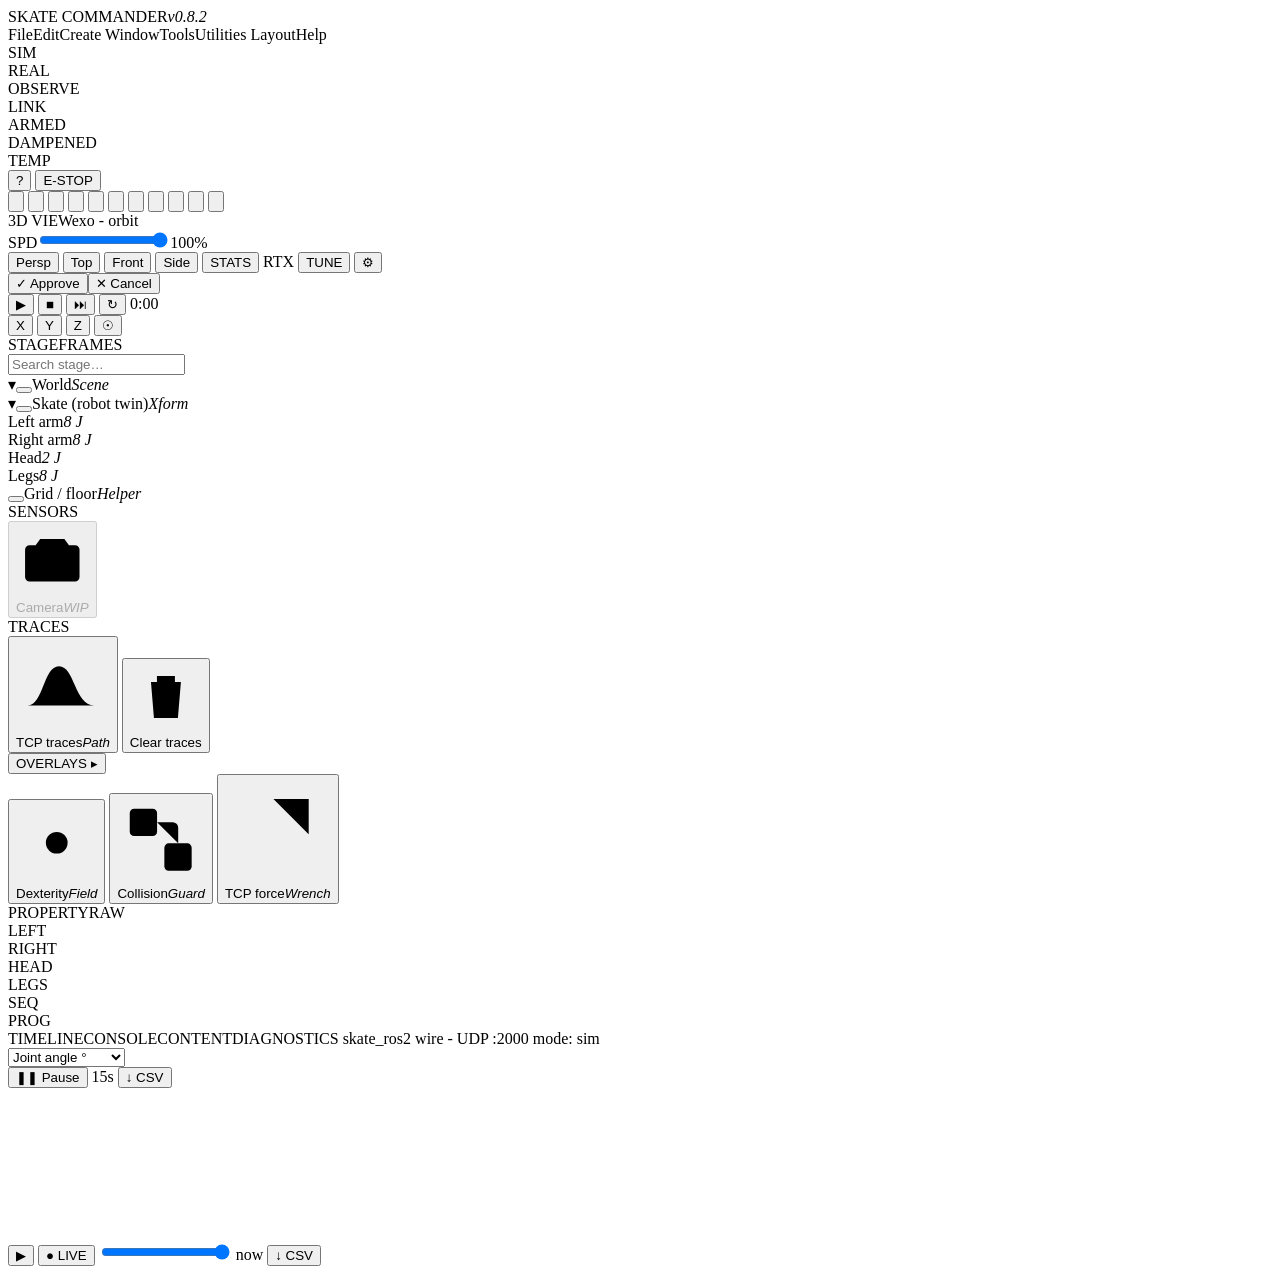
==== tools/skate_commander/static/index.html @ b84984fe "feat(commander+ros2): OBSERVE - the cockpit watches MoveIt drive a shared sim (v0.8.2) - sim_endpoin" ====
<!DOCTYPE html>
<html lang="en">
<head>
<meta charset="utf-8">
<meta name="viewport" content="width=device-width, initial-scale=1">
<title>Skate Commander</title>
<link rel="stylesheet" href="/static/style.css">
<script type="importmap">
{ "imports": {
    "three": "https://cdn.jsdelivr.net/npm/three@0.160.0/build/three.module.js",
    "three/addons/": "https://cdn.jsdelivr.net/npm/three@0.160.0/examples/jsm/"
} }
</script>
</head>
<body>
<div id="app">

  <!-- ============ MENU BAR ============ -->
  <div id="menubar">
    <div id="logo">SKATE <span>COMMANDER</span><em id="ver">v0.8.2</em></div>
    <nav id="menus">
      <span class="menu">File</span><span class="menu">Edit</span><span class="menu">Create</span>
      <span class="menu">Window</span><span class="menu">Tools</span><span class="menu">Utilities</span>
      <span class="menu">Layout</span><span class="menu">Help</span>
    </nav>
    <div class="mb-sp"></div>
    <div id="mode-toggle" title="Same UDP wire - SIM targets 127.0.0.1, REAL targets the robot">
      <div id="mode-sim" class="active sim">SIM</div>
      <div id="mode-real">REAL</div>
    </div>
    <div id="observe-toggle" role="button" tabindex="0" aria-pressed="false"
         title="Observer mode - the cockpit only watches: telemetry keeps flowing, no commands are sent. Attach alongside an external commander (e.g. the ROS 2 / MoveIt driver) sharing the same sim endpoint. Leaving OBSERVE lands in E-STOP.">
      <span>OBSERVE</span>
    </div>
    <div class="status-cluster" role="status" aria-live="polite">
      <div class="chip" id="chip-link" title="Robot/sim link over the UDP wire">LINK</div>
      <div class="chip" id="chip-lat" aria-hidden="true" title="Round-trip latency - browser/server ping echo" style="display:none"></div>
      <div class="chip" id="chip-bw" aria-hidden="true" title="Downlink bandwidth - telemetry received from the server" style="display:none"></div>
      <div class="chip" id="chip-armed">ARMED</div>
      <div class="chip" id="chip-live">DAMPENED</div>
      <div class="chip" id="chip-ext" style="display:none" title="An external commander (e.g. MoveIt) is driving the robot - the cockpit is observing">EXTERNAL</div>
      <div class="chip" id="chip-temp">TEMP</div>
      <div class="chip" id="chip-guard" style="display:none" title="Self-collision guard: impossible poses are rejected before being sent">GUARD</div>
      <div class="chip" id="chip-sing" style="display:none" title="Near a singularity - the arm is nearly straight">SING</div>
      <div class="chip" id="chip-rec" style="display:none" title="Teach-in recording">REC</div>
      <div class="chip" id="chip-home" style="display:none" title="Homing - gliding to the safe default pose; ROUTING when routing around a self-collision">HOMING</div>
      <div class="chip" id="chip-contact" style="display:none" title="Contact reflex tripped - click to reset">CONTACT</div>
    </div>
    <button id="btn-keys" aria-label="Keyboard shortcuts" title="Keyboard shortcuts (press ?)">?</button>
    <button id="btn-estop">E-STOP</button>
  </div>

  <!-- ============ MAIN ============ -->
  <div id="main">

    <!-- LEFT: vertical Main Toolbar -->
    <div id="toolrail">
      <button class="rail-tool act tri" data-tool="select" title="Select (default viewport behaviour)"><svg viewBox="0 0 24 24"><path d="M5 3l14 9-6 1 3 6-2 1-3-6-4 4z"/></svg></button>
      <button class="rail-tool tri" data-tool="translate" title="Move / translate the IK target"><svg viewBox="0 0 24 24"><path d="M12 2v20M2 12h20M9 5l3-3 3 3M9 19l3 3 3-3M5 9l-3 3 3 3M19 9l3 3-3 3"/></svg></button>
      <button class="rail-tool tri" data-tool="rotate" title="Rotate the IK target"><svg viewBox="0 0 24 24"><path d="M4 12a8 8 0 1 1 2.3 5.6M4 12V7M4 12h5"/></svg></button>
      <button class="rail-tool" data-tool="scale" title="Scale"><svg viewBox="0 0 24 24"><path d="M4 20l7-7M4 20v-5M4 20h5M20 4l-7 7M20 4v5M20 4h-5"/></svg></button>
      <button class="rail-tool" data-tool="snap" title="Snap to increments"><svg viewBox="0 0 24 24"><path d="M4 4h16v16H4z"/><path d="M9 4v16M15 4v16M4 9h16M4 15h16"/></svg></button>
      <button class="rail-tool" data-tool="measure" title="Measure — click two points on the robot"><svg viewBox="0 0 24 24"><path d="M3 8h18v8H3z"/><path d="M7 8v4M11 8v3M15 8v4M19 8v3"/></svg></button>
      <button class="rail-tool" data-tool="marker" title="Annotate — click to drop a labeled marker in the scene"><svg viewBox="0 0 24 24"><path d="M12 21s7-6.5 7-12a7 7 0 0 0-14 0c0 5.5 7 12 7 12z"/><circle cx="12" cy="9" r="2.4"/></svg></button>
      <button class="rail-tool" data-tool="obstacle" title="Obstacle: add a box (+ box), then drag its gizmo to place it; the planner routes around it"><svg viewBox="0 0 24 24"><path d="M12 2l8 4.5v9L12 20l-8-4.5v-9z"/><path d="M12 2v9M4 6.5l8 4.5 8-4.5"/></svg></button>
      <span class="rail-div"></span>
      <button id="btn-home" class="rail-tool" title="HOME - glide to the documented safe pose"><svg viewBox="0 0 24 24"><path d="M3 11l9-8 9 8M5 9.5V21h14V9.5"/></svg></button>
      <button id="btn-mirror" class="rail-tool amber" title="MIRROR - commands to one arm are reflected onto the other"><svg viewBox="0 0 24 24"><path d="M12 3v18M7 8l-3 4 3 4M17 8l3 4-3 4"/></svg></button>
      <button id="btn-carry" class="rail-tool amber" title="CARRY - both wrists hold one object and move together"><svg viewBox="0 0 24 24"><path d="M12 2v6M12 16v6M2 12h6M16 12h6M9 5l3-3 3 3M9 19l3 3 3-3M5 9l-3 3 3 3M19 9l3 3-3 3"/></svg></button>
      <!-- rail Play/Stop removed 2026-06-26: duplicated the top E-STOP/RESUME; rail tightened so tools clear the timeline -->
      <div id="carry-pad" class="carry-pop" style="display:none">
        <div class="cp-head">CARRY - MOVE OBJECT</div>
        <div class="cp-grid">
          <button data-cd="-1,0,0" title="carry the object -X">X-</button><button data-cd="1,0,0" title="carry +X">X+</button>
          <button data-cd="0,-1,0" title="carry -Y (toward base)">Y-</button><button data-cd="0,1,0" title="carry +Y (away)">Y+</button>
          <button data-cd="0,0,-1" title="carry down">Z-</button><button data-cd="0,0,1" title="carry up">Z+</button>
          <div class="cp-axis">both wrists - world axes</div>
        </div>
      </div>
    </div>

    <!-- CENTER: 3D VIEW -->
    <div id="center-pane" class="pane center">
      <div class="pane-hd">3D&nbsp;VIEW<span class="hd-sub" id="view-sub">exo - orbit</span><div id="speed-ctl" title="Global motion speed override — scales jog + all glides (home, sequences)"><span class="sc-lbl">SPD</span><input type="range" id="speed-slider" min="10" max="100" step="5" value="100" aria-label="Motion speed override"><span id="speed-val">100%</span></div>
        <span class="hd-tools">
          <button class="vbtn" data-view="persp">Persp</button>
          <button class="vbtn" data-view="top">Top</button>
          <button class="vbtn" data-view="front">Front</button>
          <button class="vbtn" data-view="side">Side</button>
          <button class="vbtn" id="btn-stats" title="Toggle viewport stats (FPS / draw-calls / triangles)">STATS</button>
          <span class="hd-render">RTX</span>
          <button class="vbtn" id="btn-tune" title="Motion tuning — jog/glide cruise speed + accel, contact sensitivity">TUNE</button>
          <button class="vbtn" id="btn-vset" title="Viewport display settings">&#9881;</button>
        </span>
      </div>
      <div id="viewport">
        <div id="banner"></div>
        <div id="approve-bar" role="status" aria-live="assertive" aria-atomic="true"><span id="approve-text"></span><button id="approve-go">&#10003; Approve</button><button id="approve-cancel">&#10005; Cancel</button></div>
        <div class="overlay" id="overlay"></div>
        <div id="overlay-hint"></div>
        <div id="giz-hud"></div>
        <div id="marker-list" class="marker-list" style="display:none"></div>
        <div id="obstacle-list" class="marker-list" style="display:none"></div>
        <div id="stats-hud"></div>
        <div id="vset-pop" class="vset-pop" style="display:none">
          <div class="vset-hd">DISPLAY</div>
          <label class="vset-row"><span>Grid</span><input type="checkbox" id="vs-grid" checked></label>
          <label class="vset-row"><span>World axes</span><input type="checkbox" id="vs-axes" checked></label>
          <div class="vset-row"><span>Field of view</span><input type="range" id="vs-fov" min="30" max="75" value="50" aria-label="Field of view"><em id="vs-fov-v">50&deg;</em></div>
          <div class="vset-row vset-bg"><span>Background</span><span class="vs-sw on" data-bg="#08090B" style="background:#08090B" title="Near-black"></span><span class="vs-sw" data-bg="#0B1220" style="background:#0B1220" title="Deep blue"></span><span class="vs-sw" data-bg="#15171C" style="background:#15171C" title="Charcoal"></span></div>
          <label class="vset-row"><span>HD render</span><input type="checkbox" id="vs-hd"></label>
        </div>
        <div id="tune-pop" class="vset-pop" style="display:none">
          <div class="vset-hd">MOTION TUNING</div>
          <div class="tune-ctl"><div class="tune-lab"><span>Jog speed</span><span class="tv"><em id="tn-jr-v">0.35</em><i>rad/s</i></span></div><input type="range" id="tn-jr" min="5" max="150" step="5" value="35" aria-label="Jog speed rad/s"></div>
          <div class="tune-ctl"><div class="tune-lab"><span>Jog accel</span><span class="tv"><em id="tn-ja-v">3.0</em><i>rad/s&sup2;</i></span></div><input type="range" id="tn-ja" min="5" max="120" step="5" value="30" aria-label="Jog accel rad per s squared"></div>
          <div class="tune-ctl"><div class="tune-lab"><span>Glide speed</span><span class="tv"><em id="tn-sr-v">0.60</em><i>rad/s</i></span></div><input type="range" id="tn-sr" min="10" max="150" step="5" value="60" aria-label="Glide cruise speed rad/s"></div>
          <div class="tune-ctl"><div class="tune-lab"><span>Glide accel</span><span class="tv"><em id="tn-sa-v">2.0</em><i>rad/s&sup2;</i></span></div><input type="range" id="tn-sa" min="5" max="80" step="5" value="20" aria-label="Glide accel rad per s squared"></div>
          <div class="tune-ctl"><div class="tune-lab"><span>Contact sens.</span><span class="tv"><em id="tn-ct-v">8.0</em><i>N&middot;m</i></span></div><input type="range" id="tn-ct" min="20" max="250" step="5" value="80" aria-label="Contact reflex threshold Nm — lower is touchier"></div>
          <button id="tn-reset" class="tn-reset">Reset defaults</button>
        </div>
        <div id="transport" title="Sim transport — Play / Pause / Stop / Step / Reset">
          <button id="tp-play" title="Play / Pause">&#9654;</button>
          <button id="tp-stop" title="Stop (E-stop)">&#9632;</button>
          <button id="tp-step" title="Step one autonomous tick (while paused)">&#9197;</button>
          <button id="tp-reset" title="Reset to the home pose">&#8635;</button>
          <span id="tp-time" title="Sim run time (counts while playing)">0:00</span>
        </div>
        <div id="nav-gizmo" title="Click an axis to snap the view">
          <button class="gz gz-x" data-view="side">X</button>
          <button class="gz gz-y" data-view="front">Y</button>
          <button class="gz gz-z" data-view="top">Z</button>
          <button class="gz gz-c" data-view="persp" title="Perspective">&#9737;</button>
        </div>
        <div id="keys-legend" role="dialog" aria-modal="true" aria-label="Keyboard shortcuts" style="display:none">
          <div class="keys-card">
            <div class="keys-head">KEYBOARD SHORTCUTS<button id="keys-close" aria-label="Close shortcuts">&#215;</button></div>
            <div class="keys-grid">
              <div><kbd>Space</kbd> E-stop / Resume</div>
              <div><kbd>H</kbd> Home</div>
              <div><kbd>C</kbd> <span style="opacity:.45">Camera (under development)</span></div>
              <div><kbd>T</kbd> Traces</div>
              <div><kbd>D</kbd> Dexterity</div>
              <div><kbd>B</kbd> Collision model</div>
            <div><kbd>F</kbd> TCP force</div>
              <div><kbd>L</kbd> Overlay layers</div>
              <div><kbd>M</kbd> Mirror</div>
              <div><kbd>1</kbd>-<kbd>6</kbd> Arm-group tabs</div>
              <div><kbd>Esc</kbd> Cancel / close</div>
              <div><kbd>?</kbd> This legend</div>
            </div>
          </div>
        </div>
        <!-- camera PiP + actions removed 2026-06-26: real camera under development; archived in skatearm_archive/camera_pcl_grasp_2026-06-26 -->

      </div>
    </div>

    <!-- RIGHT DOCK -->
    <div id="rightdock">

      <div id="stage-pane" class="pane">
        <div class="pane-hd tabset"><span class="pt act" data-tab="stage">STAGE</span><span class="pt" data-tab="frames">FRAMES</span></div>
        <div class="pane-body">
          <div id="dock" class="tabpane" data-pane="stage">
            <input id="stage-search" type="text" placeholder="Search stage…" aria-label="Search the stage tree">
            <div class="stage-tree">
              <div class="snode" data-exp="1"><span class="tw">&#9662;</span><button class="eye on"></button><span class="nm">World</span><em class="ty">Scene</em></div>
              <div class="snode lv1" data-exp="1"><span class="tw">&#9662;</span><button class="eye on"></button><span class="nm">Skate (robot twin)</span><em class="ty">Xform</em></div>
              <div class="snode lv2 sel" data-group="left"><span class="tw"></span><span class="nm">Left arm</span><em class="ty">8 J</em></div>
              <div class="snode lv2" data-group="right"><span class="tw"></span><span class="nm">Right arm</span><em class="ty">8 J</em></div>
              <div class="snode lv2" data-group="head"><span class="tw"></span><span class="nm">Head</span><em class="ty">2 J</em></div>
              <div class="snode lv2" data-group="legs"><span class="tw"></span><span class="nm">Legs</span><em class="ty">8 J</em></div>
              <div class="snode lv1"><span class="tw"></span><button class="eye on"></button><span class="nm">Grid / floor</span><em class="ty">Helper</em></div>
            </div>
            <div id="stage-inspector" class="stage-insp" style="display:none">
              <div class="si-hd"><span id="si-name">—</span><em id="si-type"></em></div>
              <div class="si-rows" id="si-rows"></div>
            </div>
            <div class="dock-sec">
              <div class="dock-lbl">SENSORS</div>
              <div class="dock-row">
                <button id="cam-wip" class="tbtn" disabled title="Real camera — under development (arrives with hardware)"><svg viewBox="0 0 24 24"><path d="M3 8.5A1.5 1.5 0 0 1 4.5 7h2L8 5h8l1.5 2h2A1.5 1.5 0 0 1 21 8.5v9A1.5 1.5 0 0 1 19.5 19h-15A1.5 1.5 0 0 1 3 17.5z"/><circle cx="12" cy="13" r="3.2"/></svg><span>Camera</span><em class="ty">WIP</em></button>
              </div>
            </div>
            <div class="dock-sec">
              <div class="dock-lbl">TRACES</div>
              <div class="dock-row">
                <button id="btn-trace" class="tbtn on" title="Record wrist (TCP) trajectories"><svg viewBox="0 0 24 24"><path d="M3 17c4 0 4-10 8-10s4 10 9 10"/></svg><span>TCP traces</span><em class="ty">Path</em></button>
                <button id="btn-clear-trace" class="tbtn" title="Erase recorded trajectories"><svg viewBox="0 0 24 24"><path d="M5 7h14M9 7V5h6v2M7 7l1 12h8l1-12"/></svg><span>Clear traces</span></button>
              </div>
            </div>
            <div class="dock-sec">
              <button class="dock-lbl dock-lbl-btn" id="btn-layers" title="Layer visibility + opacity">OVERLAYS<span class="lbl-caret"> &#9656;</span></button>
              <div class="dock-row">
                <button id="btn-dex" class="tbtn" title="Manipulability heat-map. First toggle samples it (~2 s)."><svg viewBox="0 0 24 24"><circle cx="12" cy="12" r="3.2"/><path d="M12 2v3M12 19v3M2 12h3M19 12h3M5 5l1.6 1.6M17.4 17.4L19 19M19 5l-1.6 1.6M6.6 17.4L5 19"/></svg><span>Dexterity</span><em class="ty">Field</em></button>
                <!-- Point cloud overlay removed 2026-06-26 (camera under development) -->
                <!-- Grasp overlay removed 2026-06-26 (camera under development) -->
                <button id="btn-coll" class="tbtn" title="Collision model. Shows the capsule/box model the guard reasons over; geoms redden where they collide."><svg viewBox="0 0 24 24"><rect x="3.5" y="3.5" width="7.5" height="7.5" rx="1.2"/><rect x="13" y="13" width="7.5" height="7.5" rx="1.2"/><path d="M11 7.2h4.3a1.5 1.5 0 0 1 1.5 1.5V13"/></svg><span>Collision</span><em class="ty">Guard</em></button>
                <button id="btn-force" class="tbtn" title="TCP force. Each arm's end-effector force estimate (N) from joint torques, drawn as a 3D arrow at the TCP."><svg viewBox="0 0 24 24"><path d="M5 19L19 5"/><path d="M11 5h8v8"/></svg><span>TCP force</span><em class="ty">Wrench</em></button>
              </div>
            </div>
            <div id="layers-pop" class="layers-pop" style="display:none">
              <div class="cp-head">OVERLAY LAYERS</div>
              <div class="presets">
                <button data-preset="clean">Clean</button><button data-preset="pick">Pick</button>
                <button data-preset="inspect">Inspect</button><button data-preset="reach">Reach</button>
              </div>
              <div class="presets saved" id="saved-presets" style="display:none"></div>
              <div class="preset-save">
                <input id="preset-name" type="text" maxlength="18" placeholder="Save current view&hellip;" aria-label="Name for new preset">
                <button id="preset-save" aria-label="Save the current view as a preset" title="Save the current overlay layout as a preset">+</button>
              </div>
              <div class="lyr" data-ov="trace"><button class="eye" title="toggle">&#9679;</button><span>Traces</span></div>
              <div class="lyr" data-ov="dex"><button class="eye" title="toggle">&#9679;</button><span>Dexterity</span><input type="range" class="opa" min="15" max="100" value="100" aria-label="Dexterity opacity"></div>
              <!-- pcl layer row removed 2026-06-26 -->
              <!-- grasp layer row removed 2026-06-26 -->
              <div class="lyr" data-ov="coll"><button class="eye" title="toggle">&#9679;</button><span>Collision</span></div>
              <div class="lyr" data-ov="force"><button class="eye" title="toggle">&#9679;</button><span>TCP force</span></div>
            </div>
          </div>
          <div class="tabpane" data-pane="frames" style="display:none">
            <div class="frames-list">
              <div class="fr" data-frame="world"><button class="eye on" title="toggle axis triad"></button><span class="fr-nm">world</span><em class="fr-xyz" data-xyz="world">0 · 0 · 0</em></div>
              <div class="fr lv1" data-frame="base"><button class="eye" title="toggle axis triad"></button><span class="fr-nm">base_link</span><em class="fr-xyz" data-xyz="base">—</em></div>
              <div class="fr lv2" data-frame="left"><button class="eye" title="toggle axis triad"></button><span class="fr-nm">armL_flange</span><em class="fr-xyz" data-xyz="left">—</em></div>
              <div class="fr lv2" data-frame="right"><button class="eye" title="toggle axis triad"></button><span class="fr-nm">armR_flange</span><em class="fr-xyz" data-xyz="right">—</em></div>
            </div>
          </div>
        </div>
      </div>

      <div id="panel" class="pane">
        <div class="pane-hd tabset"><span class="pt act" data-tab="property">PROPERTY</span><span class="pt" data-tab="raw">RAW</span></div>
        <div class="pane-body">
          <div class="tabpane" data-pane="property">
            <div id="tabs">
              <div data-group="left" class="active">LEFT</div>
              <div data-group="right">RIGHT</div>
              <div data-group="head">HEAD</div>
              <div data-group="legs">LEGS</div>
              <div data-group="seq">SEQ</div>
              <div data-group="prog">PROG</div>
            </div>
            <div id="joints"></div>
          </div>
          <div class="tabpane" data-pane="raw" style="display:none">
            <pre id="raw-readout" class="raw">waiting for telemetry...</pre>
          </div>
        </div>
      </div>

    </div>
  </div>

  <!-- ============ BROWSERS / TIMELINE ============ -->
  <div id="timeline">
    <div class="tl-hd">
      <span class="pt act" data-tab="tltimeline">TIMELINE</span><span class="pt" data-tab="console">CONSOLE</span><span class="pt" data-tab="content">CONTENT</span><span class="pt" data-tab="diag">DIAGNOSTICS</span>
      <span class="tl-foot">skate_ros2 wire - UDP :2000</span>
      <span id="foot-mode">mode: sim</span>
      <span class="tl-sp"></span>
      <span id="foot-rate"></span>
    </div>
    <div class="tl-wrap">
      <div class="tabpane" data-pane="tltimeline">
        <div class="plot">
          <div class="plot-bar">
            <select id="plot-metric" title="Signal to plot">
              <option value="angle">Joint angle °</option>
              <option value="vel">Joint velocity r/s</option>
              <option value="temp">Joint temp °C</option>
              <option value="tcp">TCP X·Y·Z mm</option>
              <option value="rtt">Link RTT · KB/s</option>
            </select>
            <div id="plot-legend"></div>
            <span class="tl-sp"></span>
            <button id="plot-pause" title="Pause / resume the plot">❚❚ Pause</button>
            <span class="plot-win" id="plot-win">15s</span>
            <button id="plot-export" class="csv-btn" title="Export the current plot signal to CSV">&#8595; CSV</button>
          </div>
          <canvas id="plot-canvas"></canvas>
          <div class="traj-bar" title="Trajectory replay — scrub the last 45 s of recorded motion">
            <button id="traj-play" title="Replay the recorded motion forward">&#9654;</button>
            <button id="traj-live" class="on" title="Return to live">&#9679; LIVE</button>
            <input id="traj-scrub" type="range" min="0" max="1000" value="1000" aria-label="Scrub the recorded trajectory">
            <span id="traj-t" class="traj-t">now</span>
            <button id="traj-export" class="csv-btn" title="Export the recorded joint trajectory to CSV">&#8595; CSV</button>
          </div>
        </div>
      </div>
      <div class="tabpane" data-pane="console" style="display:none">
        <div id="console-log" class="console"></div>
      </div>
      <div class="tabpane" data-pane="diag" style="display:none"><div id="diag-tree" class="diag-tree"></div></div>
      <div class="tabpane" data-pane="content" style="display:none">
        <div id="content-grid" class="content-grid"></div>
      </div>
    </div>
  </div>

</div>
<script type="module" src="/static/app.js"></script>
</body>
</html>
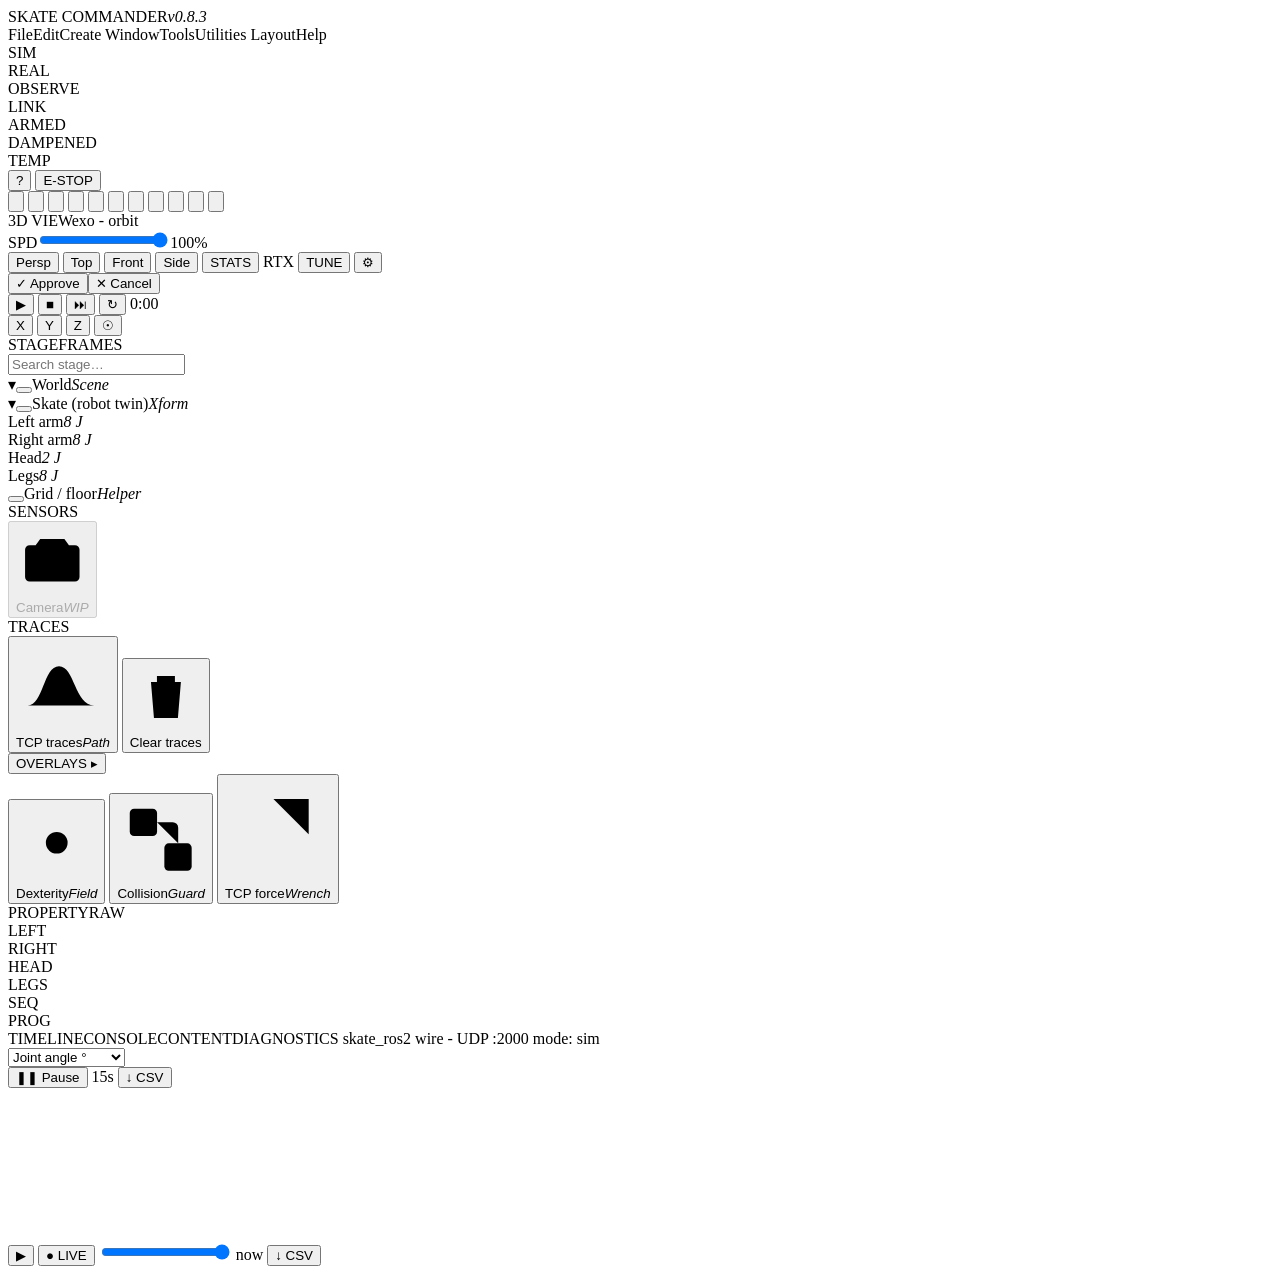
==== commit efd38527: "feat(commander): optional mink IK backend with proactive self-collision avoidance (v0.8.3) Opt-in --" ====
--- a/tools/skate_commander/static/index.html
+++ b/tools/skate_commander/static/index.html
@@ -17,7 +17,7 @@
 
   <!-- ============ MENU BAR ============ -->
   <div id="menubar">
-    <div id="logo">SKATE <span>COMMANDER</span><em id="ver">v0.8.2</em></div>
+    <div id="logo">SKATE <span>COMMANDER</span><em id="ver">v0.8.3</em></div>
     <nav id="menus">
       <span class="menu">File</span><span class="menu">Edit</span><span class="menu">Create</span>
       <span class="menu">Window</span><span class="menu">Tools</span><span class="menu">Utilities</span>
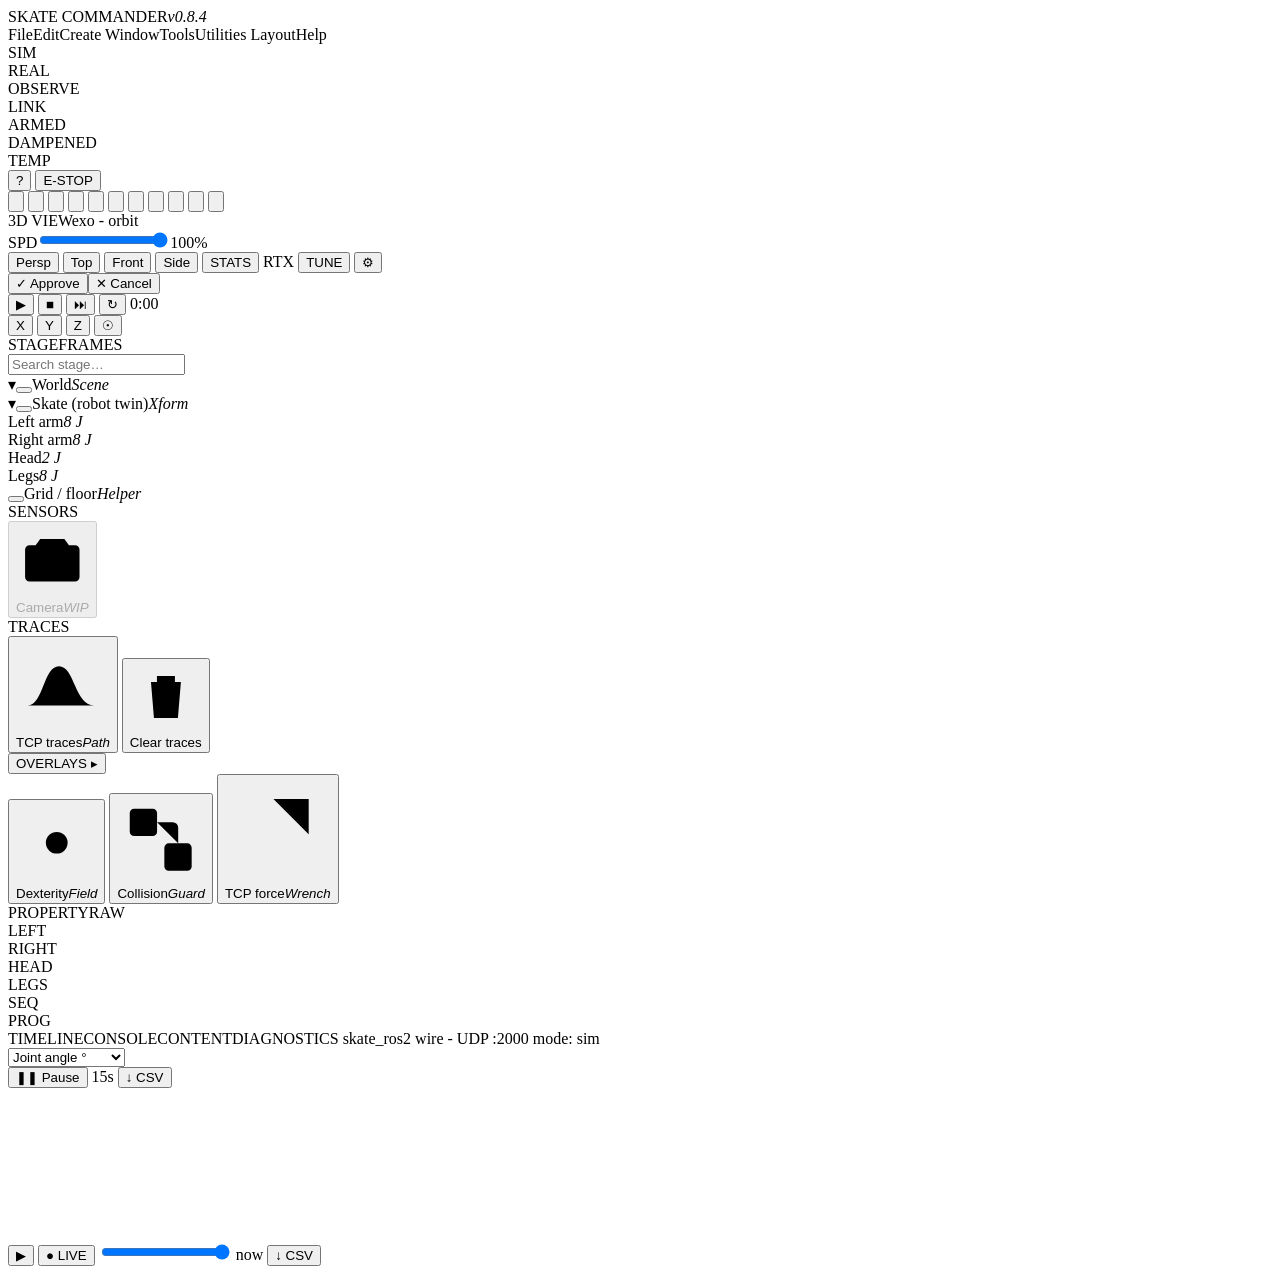
==== commit 420c8393: "feat(commander): optional rerun.io telemetry - meshed digital twin + scrub-able time-series (v0.8.4)" ====
--- a/tools/skate_commander/static/index.html
+++ b/tools/skate_commander/static/index.html
@@ -17,7 +17,7 @@
 
   <!-- ============ MENU BAR ============ -->
   <div id="menubar">
-    <div id="logo">SKATE <span>COMMANDER</span><em id="ver">v0.8.3</em></div>
+    <div id="logo">SKATE <span>COMMANDER</span><em id="ver">v0.8.4</em></div>
     <nav id="menus">
       <span class="menu">File</span><span class="menu">Edit</span><span class="menu">Create</span>
       <span class="menu">Window</span><span class="menu">Tools</span><span class="menu">Utilities</span>
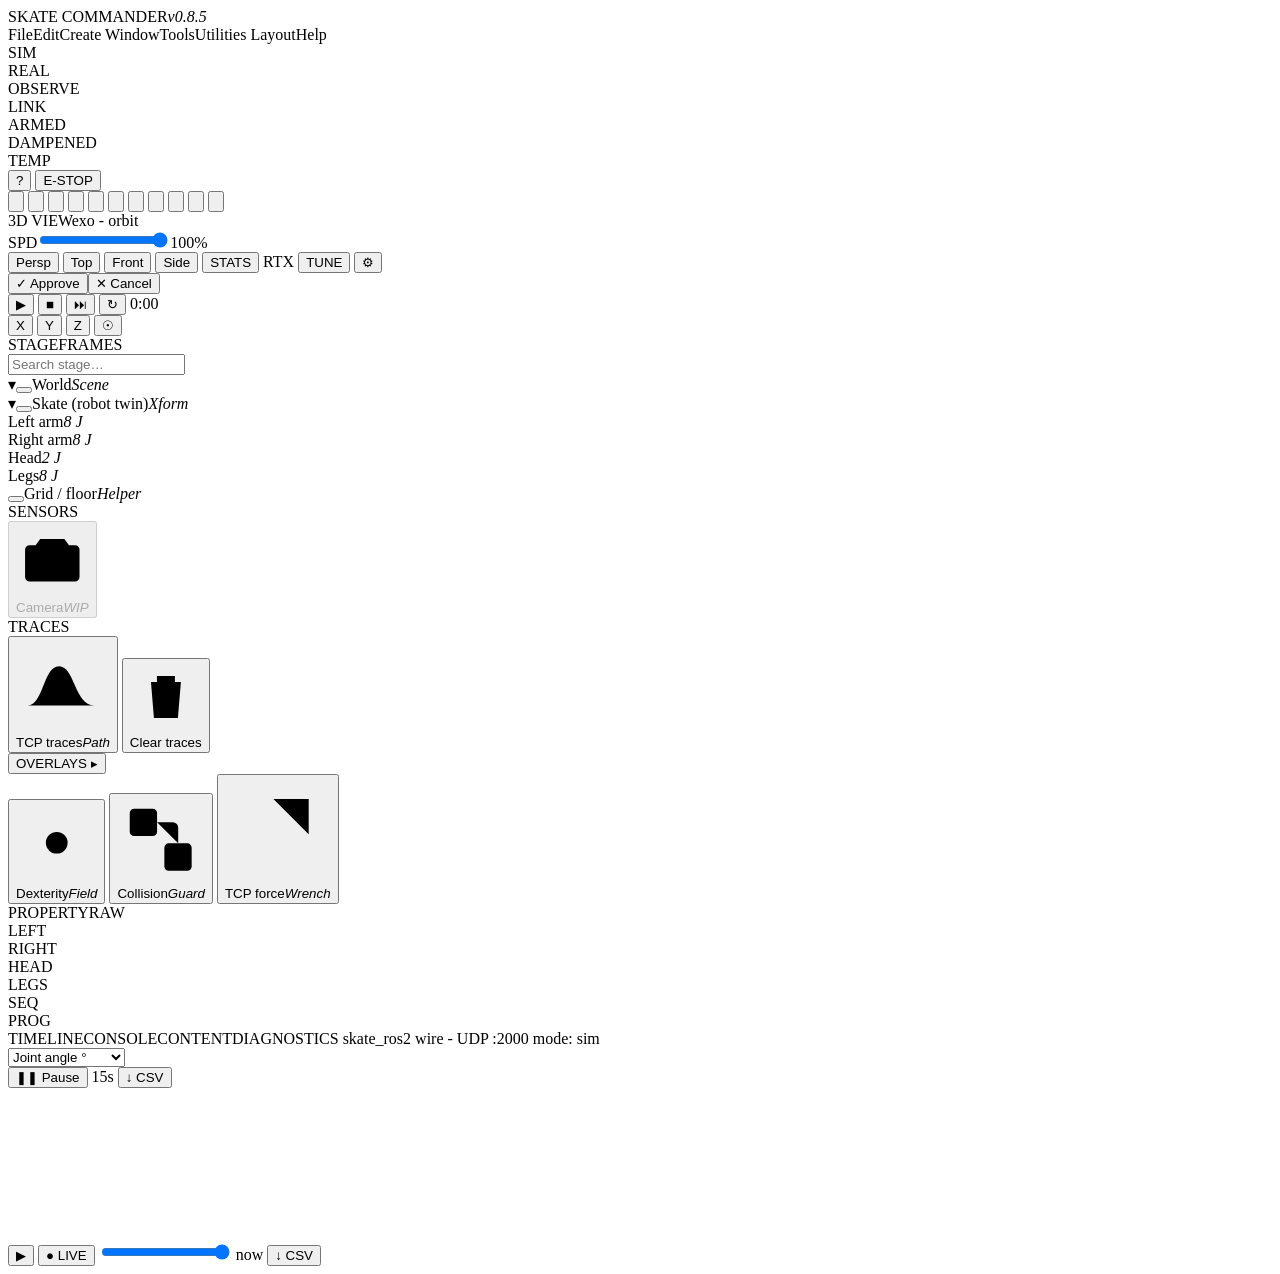
==== commit a11600fa: "feat(commander): LeRobotDataset v3.0 export from teach-in/teleop demos (v0.8.5) Opt-in "LeRobot" but" ====
--- a/tools/skate_commander/static/index.html
+++ b/tools/skate_commander/static/index.html
@@ -17,7 +17,7 @@
 
   <!-- ============ MENU BAR ============ -->
   <div id="menubar">
-    <div id="logo">SKATE <span>COMMANDER</span><em id="ver">v0.8.4</em></div>
+    <div id="logo">SKATE <span>COMMANDER</span><em id="ver">v0.8.5</em></div>
     <nav id="menus">
       <span class="menu">File</span><span class="menu">Edit</span><span class="menu">Create</span>
       <span class="menu">Window</span><span class="menu">Tools</span><span class="menu">Utilities</span>
